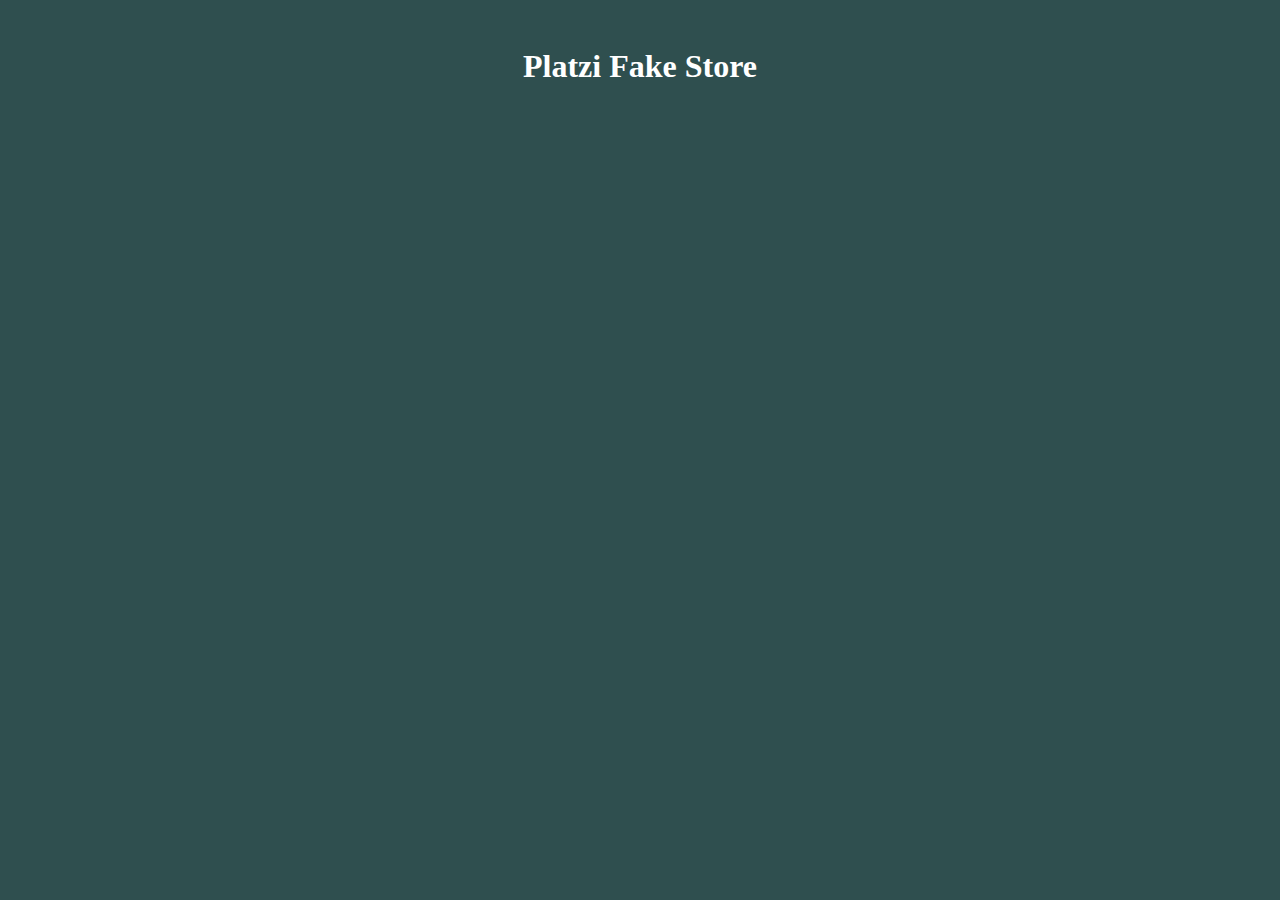
==== excercise-4/index.html @ e90dd9e5 "Start excercise 4" ====
<!DOCTYPE html>
<html lang="en">
<head>
    <meta charset="UTF-8">
    <meta name="viewport" content="width=device-width, initial-scale=1.0">
    <title>Fake store</title>
    <link rel="stylesheet" href="styles.css">
</head>
<body>
    <h1>Platzi Fake Store</h1>
    <div id="products-container" class="container">
        <img src="https://i.imgur.com/R3iobJA.jpeg" alt="">
    </div>

    <script src="app.js"></script>
</body>
</html>
---- excercise-4/styles.css ----
body {
    background-color: darkslategray;
}

h1 {
    text-align: center;
    margin: 3rem;
    color: white;
}

.container {
    width: 90%;
    max-width: 1400px;
    display: flex;
    justify-content: center;
    align-items: center;
    gap: 1rem;
    flex-wrap: wrap;
    margin: 0 auto;
}

.card{
    max-width: 300px;
    width: 20vw;
    height: 45vh;
    display: flex;
    flex-direction: column;
    justify-content: space-evenly;
    align-items: center;
    box-shadow: rgba(99, 99, 99, 0.2) 0px 2px 8px 0px;
    border-radius: 8px;
    padding: 1rem;
    background-color: white;;
}

.img-container{
    width: 100%;
    height: 40%;
    object-fit: cover;
    border-radius: 8px;
    box-shadow: rgba(0, 0, 0, 0.16) 0px 1px 4px;
}
.center-text {
    text-align: center;
}
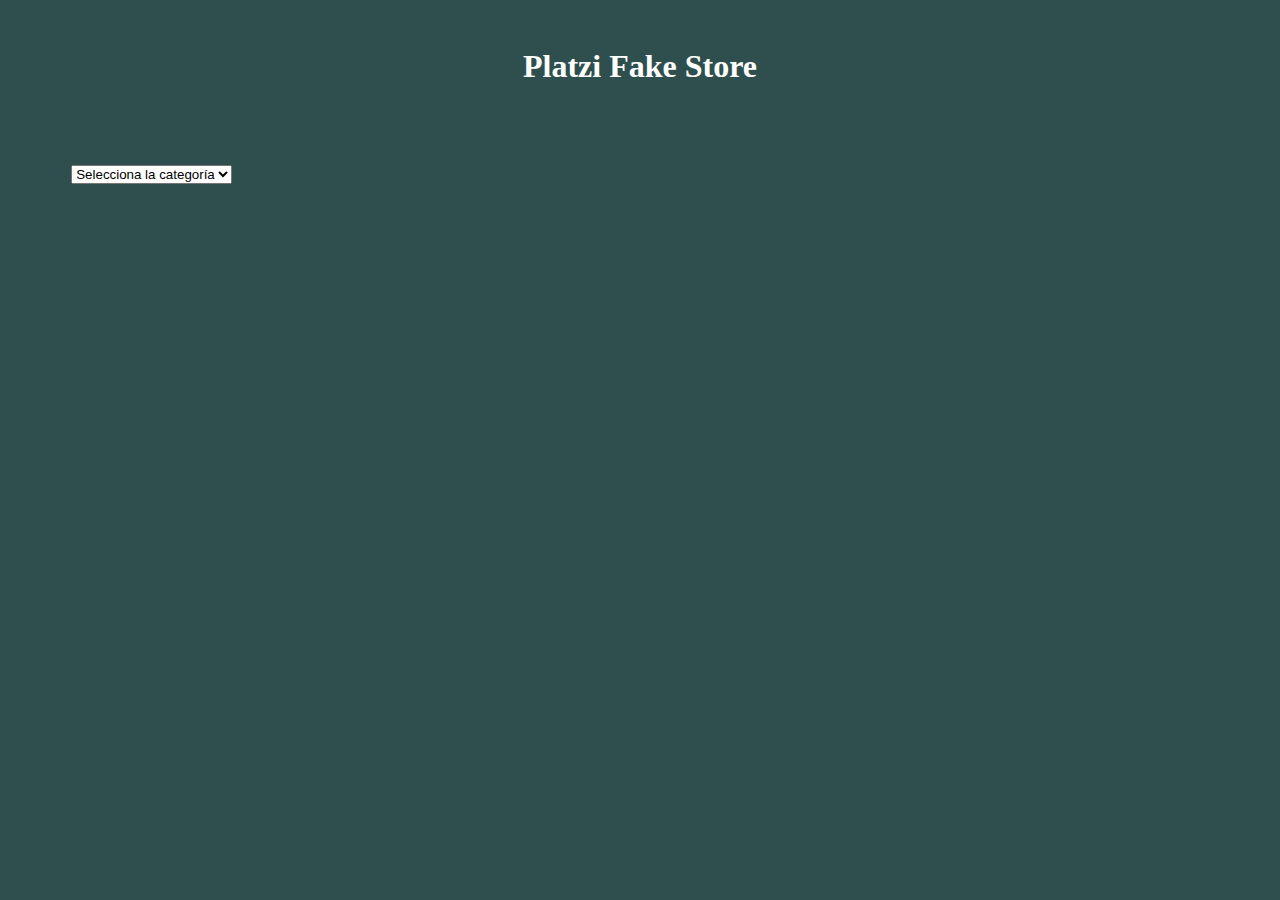
==== commit 570544ed: "continue excercise 4 filter" ====
--- a/excercise-4/index.html
+++ b/excercise-4/index.html
@@ -8,8 +8,13 @@
 </head>
 <body>
     <h1>Platzi Fake Store</h1>
-    <div id="products-container" class="container">
-        <img src="https://i.imgur.com/R3iobJA.jpeg" alt="">
+    <form id="filter-form">
+        <select name="" id="select-category">
+            <option value="" disabled selected>Selecciona la categoría</option>
+            <option value="all">Todas</option>
+        </select>
+    </form>
+    <div id="products-container" class="container">        
     </div>
 
     <script src="app.js"></script>
--- a/excercise-4/styles.css
+++ b/excercise-4/styles.css
@@ -6,6 +6,25 @@
     text-align: center;
     margin: 3rem;
     color: white;
+}
+
+form {
+    width: 90%;
+    max-width: 1400px;
+    margin: 0 auto;
+    padding: 2rem;
+}
+
+button {
+    background-color:rgb(250, 248, 248);
+    padding: 0.2rem;
+    margin: 0.3rem;
+    border-radius: 5px;
+}
+
+input {
+    padding: 0.2rem;
+    border-radius: 5px;
 }
 
 .container {
